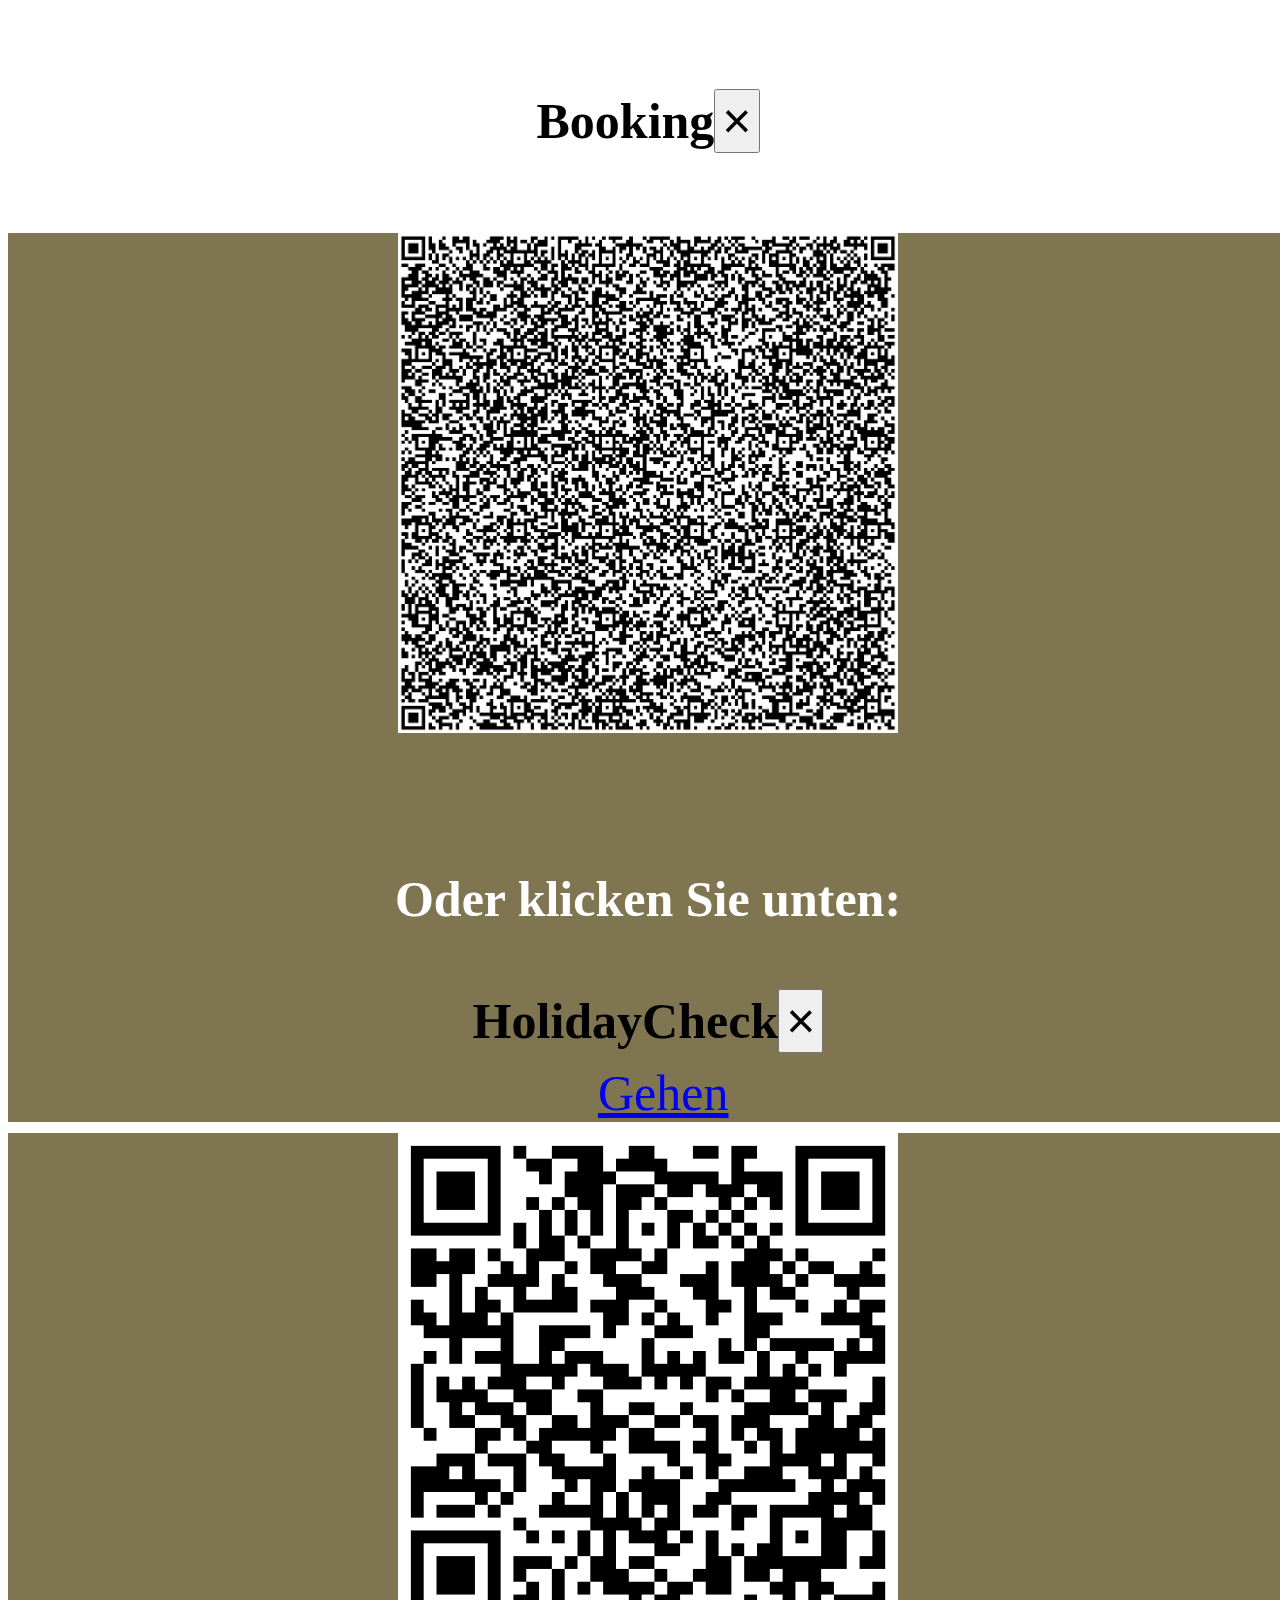
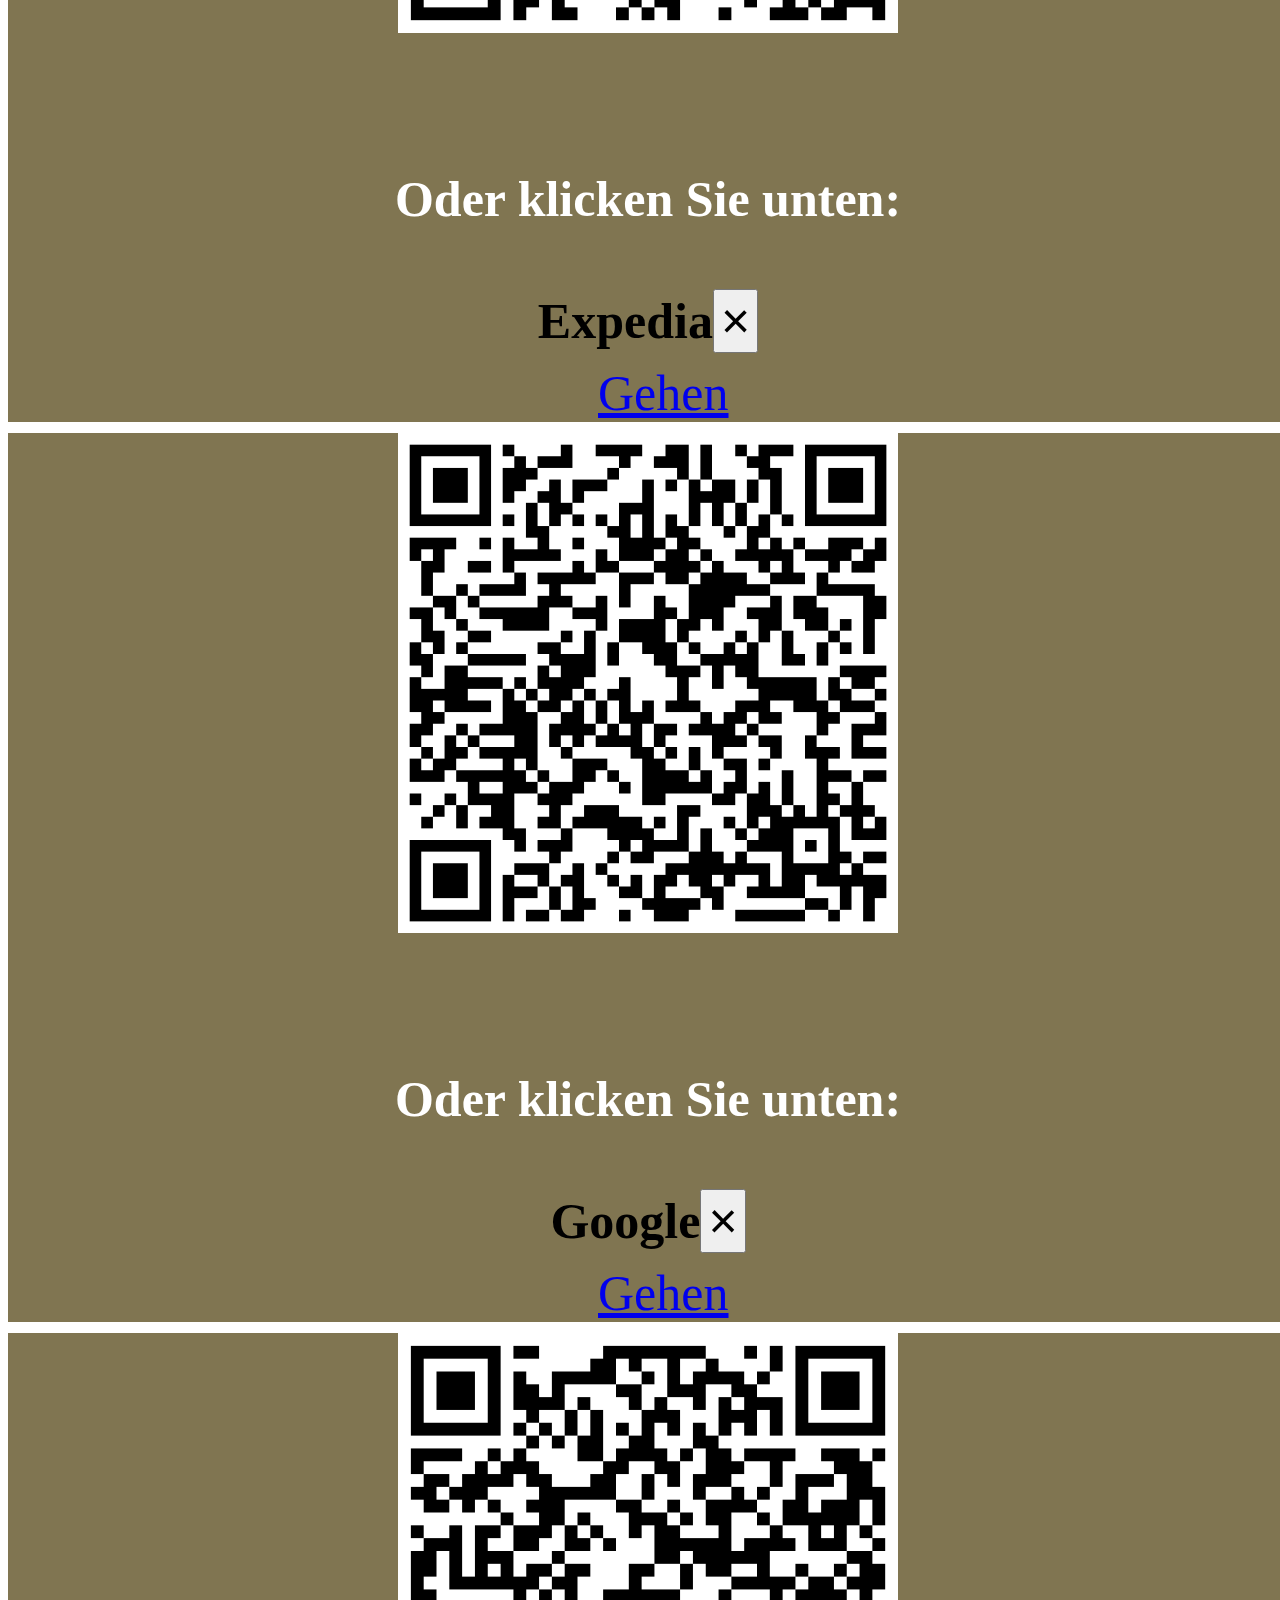
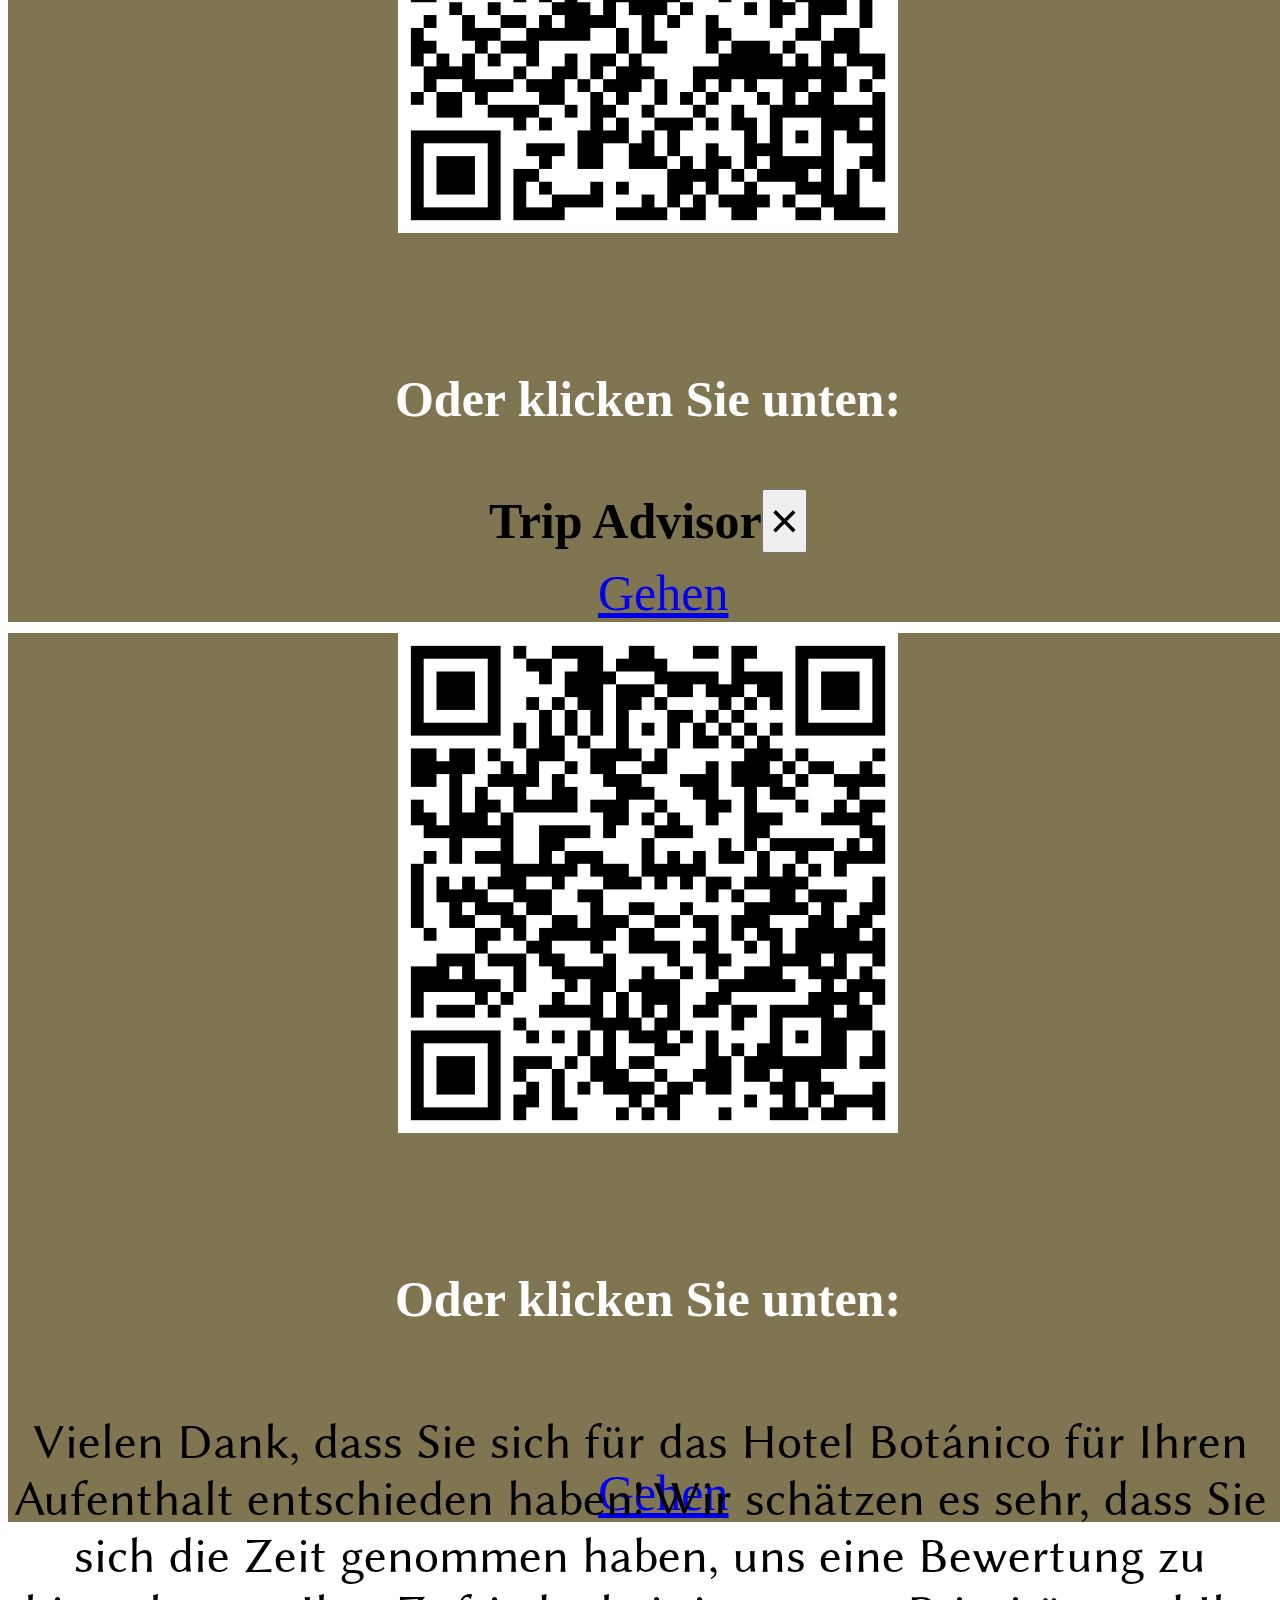
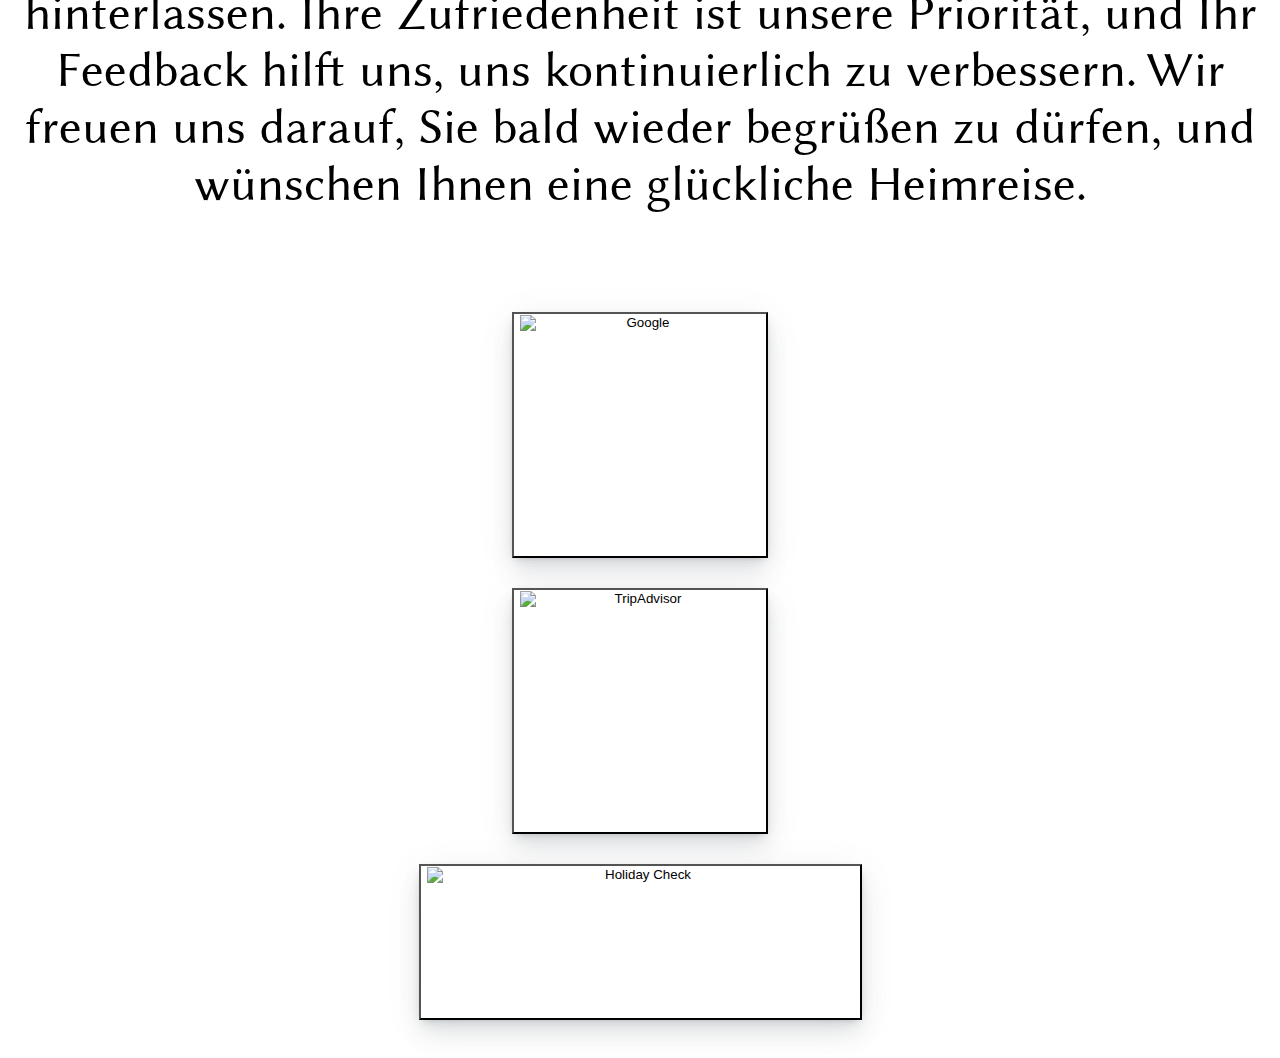
==== html/lang/de/index.html @ 5e1b324b "Init Project" ====
<!DOCTYPE html>
<html lang="es">
    <head>
        <meta charset="utf-8">
        <title>Leave your review!</title>
        <link rel="stylesheet" href="https://cdn.jsdelivr.net/npm/bootstrap@4.1.3/dist/css/bootstrap.min.css" integrity="sha384-MCw98/SFnGE8fJT3GXwEOngsV7Zt27NXFoaoApmYm81iuXoPkFOJwJ8ERdknLPMO" crossorigin="anonymous">
        <link rel="stylesheet" href="https://cdnjs.cloudflare.com/ajax/libs/font-awesome/5.12.1/css/all.min.css" integrity="sha256-mmgLkCYLUQbXn0B1SRqzHar6dCnv9oZFPEC1g1cwlkk=" crossorigin="anonymous" />
        <link rel="stylesheet" type="text/css" href="/style/page.css">
    </head>
    <body>
        <div class="container mt-5">
            <div class="list-group">
                
                <!-- Booking -->
                <!-- <a href="https://account.booking.com/sign-in?op_token=[base64]" class="list-group-item list-group-item-action">
                <img src="https://seeklogo.com/images/B/booking-com-logo-57323D83C0-seeklogo.com.png" alt="Booking" style="width: 20px; height: 20px;">
                Booking
              </a> -->
              
              <!-- Holiday Check -->
              <!-- <a href="https://review-service.holidaycheck.com/en/review/HotelBotanico/e1cec7dd-0b11-3948-adea-d96cf5feef65" class="list-group-item list-group-item-action">
                <img src="https://seeklogo.com/images/H/holidaycheck-logo-A82BFC7E91-seeklogo.com.png" alt="Holiday Check" style="width: 20px; height: 20px;">
                Holiday Check
              </a> -->
              
              <!-- Google -->
              <!-- <a href="https://www.google.com/travel/hotels/entity/CgsI9vPUl-Xi0ZrNARAB/reviews?gsas=1&utm_campaign=sharing&utm_medium=link&utm_source=htls&ved=0CAAQ5JsGahcKEwjA0PDLo7CHAxUAAAAAHQAAAAAQBg&ts=CAEaIAoCGgASGhIUCgcI6A8QCBgHEgcI6A8QCBgIGAEyAhAAKgkKBToDRVVSGgA" class="list-group-item list-group-item-action">
                <img src="https://seeklogo.com/images/G/google-2015-logo-65BBD07B01-seeklogo.com.png" alt="Google" style="width: 20px; height: 20px;">
                Google
              </a> -->
              
              <!-- Tripadvisor -->
              <!-- <a href="https://www.tripadvisor.es/UserReviewEdit-g187481-d252888-Hotel_Botanico_The_Oriental_Spa_Garden-Puerto_de_la_Cruz_Tenerife_Canary_Islands.html" class="list-group-item list-group-item-action">
                <img src="https://seeklogo.com/images/T/tripadvisor-logo-E7BE3B9B79-seeklogo.com.png" alt="Tripadvisor" style="width: 20px; height: 20px;">
                Tripadvisor
              </a> -->
              
              <!-- Expedia -->
              <!-- <a href="https://www.directword.io/survey/domain=es.hoteles.com/locale=es_ES?QTM_SID=" class="list-group-item list-group-item-action">
                <img src="https://seeklogo.com/images/E/expedia-group-logo-52299FFB89-seeklogo.com.png" alt="Expedia" style="width: 20px; height: 20px;">
                Expedia
              </a> -->
                
                <!-- Modal Booking -->
            <div class="modal fade" id="booking" tabindex="-1" role="dialog" aria-labelledby="bookingLabel" aria-hidden="true">
                <div class="modal-dialog modal-dialog-centered modal-fullscreen" role="document">
                    <div class="modal-content">
                        <div class="modal-header">
                            <h5 class="modal-title" id="bookingLabel">Booking</h5>
                            <button type="button" class="close" data-dismiss="modal" aria-label="Close">
                                <span aria-hidden="true">&times;</span>
                            </button>
                        </div>
                        <div class="modal-body l-bg-orange-dark">
                            <div class="card-image card-statistic-3 p-4">
                                <img src="/images/Booking .png" alt="Booking" style="width: 500px; height: 500px;">
                                <h6 class="text-message">Oder klicken Sie unten: </h6>
                                <a class="btn btn-primary btnGo" href="https://account.booking.com/sign-in?op_token=[base64]">Gehen</a>
                            </div>
                        </div>
                    </div>
                </div>
            </div>
            <!-- Modal holidayC -->
            <div class="modal fade" id="holidayC" tabindex="-1" role="dialog" aria-labelledby="holidayCLabel" aria-hidden="true">
                <div class="modal-dialog modal-dialog-centered modal-fullscreen" role="document">
                    <div class="modal-content">
                        <div class="modal-header">
                            <h5 class="modal-title" id="bookingLabel">HolidayCheck</h5>
                            <button type="button" class="close" data-dismiss="modal" aria-label="Close">
                                <span aria-hidden="true">&times;</span>
                            </button>
                        </div>
                        <div class="modal-body l-bg-orange-dark">
                            <div class="card-image card-statistic-3 p-4">
                                <img src="/images/holiday check.png" alt="holidayC" style="width: 500px; height: 500px;">
                                <h6 class="text-message">Oder klicken Sie unten: </h6>
                                <a class="btn btn-primary btnGo" href="https://review-service.holidaycheck.com/en/review/HotelBotanico/e1cec7dd-0b11-3948-adea-d96cf5feef65">Gehen</a>
                            </div>
                        </div>
                    </div>
                </div>
            </div>

            <!-- Modal expedia -->
            <div class="modal fade" id="expedia" tabindex="-1" role="dialog" aria-labelledby="bookingLabel" aria-hidden="true">
                <div class="modal-dialog modal-dialog-centered modal-fullscreen" role="document">
                    <div class="modal-content">
                        <div class="modal-header">
                            <h5 class="modal-title" id="bookingLabel">Expedia</h5>
                            <button type="button" class="close" data-dismiss="modal" aria-label="Close">
                                <span aria-hidden="true">&times;</span>
                            </button>
                        </div>
                        <div class="modal-body l-bg-orange-dark">
                            <div class="card-image card-statistic-3 p-4">
                                <img src="/images/Expedia.png" alt="expedia" style="width: 500px; height: 500px;">
                                <h6 class="text-message">Oder klicken Sie unten: </h6>
                                <a class="btn btn-primary btnGo" href="https://www.directword.io/survey/domain=es.hoteles.com/locale=es_ES?QTM_SID=">Gehen</a>
                            </div>
                        </div>
                    </div>
                </div>
            </div>
            <!-- Modal google -->
            <div class="modal fade" id="google" tabindex="-1" role="dialog" aria-labelledby="bookingLabel" aria-hidden="true">
                <div class="modal-dialog modal-dialog-centered modal-fullscreen" role="document">
                    <div class="modal-content">
                        <div class="modal-header">
                            <h5 class="modal-title" id="bookingLabel">Google</h5>
                            <button type="button" class="close" data-dismiss="modal" aria-label="Close">
                                <span aria-hidden="true">&times;</span>
                            </button>
                        </div>
                        <div class="modal-body l-bg-orange-dark">
                            <div class="card-image card-statistic-3 p-4">
                                <img src="/images/QR Google.png" alt="expedia" style="width: 500px; height: 500px;">
                                <h6 class="text-message">Oder klicken Sie unten: </h6>
                                <a class="btn btn-primary btnGo" href="https://www.google.com/travel/hotels/entity/CgsI9vPUl-Xi0ZrNARAB/reviews?gsas=1&utm_campaign=sharing&utm_medium=link&utm_source=htls&ved=0CAAQ5JsGahcKEwjA0PDLo7CHAxUAAAAAHQAAAAAQBg&ts=CAEaIAoCGgASGhIUCgcI6A8QCBgHEgcI6A8QCBgIGAEyAhAAKgkKBToDRVVSGgA">Gehen</a>
                            </div>
                        </div>
                    </div>
                </div>
            </div>
            <!-- Modal tripAdvisor -->
            <div class="modal fade" id="tripAdvisor" tabindex="-1" role="dialog" aria-labelledby="tripAdvisorLabel" aria-hidden="true">
                <div class="modal-dialog modal-dialog-centered modal-fullscreen" role="document">
                    <div class="modal-content">
                        <div class="modal-header">
                            <h5 class="modal-title" id="tripAdvisorLabel">Trip Advisor</h5>
                            <button type="button" class="close" data-dismiss="modal" aria-label="Close">
                                <span aria-hidden="true">&times;</span>
                            </button>
                        </div>
                        <div class="modal-body l-bg-orange-dark">
                            <div class="card-image card-statistic-3 p-4">
                                <img src="/images/holiday check.png" alt="tripAdvisor" style="width: 500px; height: 500px;">
                                <h6 class="text-message">Oder klicken Sie unten: </h6>
                                <a class="btn btn-primary btnGo"href="https://www.tripadvisor.es/UserReviewEdit-g187481-d252888-Hotel_Botanico_The_Oriental_Spa_Garden-Puerto_de_la_Cruz_Tenerife_Canary_Islands.html">Gehen</a>
                            </div>
                        </div>
                    </div>
                </div>
            </div>
              
              <!-- Botones -->
              
              <div class="container">
                  <div class="row ">
                      <!-- Texto -->
                      <h2>Vielen Dank, dass Sie sich für das Hotel Botánico für Ihren Aufenthalt entschieden haben! Wir schätzen es sehr, dass Sie sich die Zeit genommen haben, uns eine Bewertung zu hinterlassen. Ihre Zufriedenheit ist unsere Priorität, und Ihr Feedback hilft uns, uns kontinuierlich zu verbessern. Wir freuen uns darauf, Sie bald wieder begrüßen zu dürfen, und wünschen Ihnen eine glückliche Heimreise.</h2>
                      <!-- Google -->
                     <div class="col-xl-12 col-lg-12">
                         <div class="card ">
                             <button type="button" class="btn btn-primary l-bg-blanck" data-toggle="modal" data-target="#google">
                                 <div class="card-statistic-3 p-4 l-bg-blanck">
                                     <img src="https://seeklogo.com/images/G/google-2015-logo-65BBD07B01-seeklogo.com.png" alt="Google" style="width: 240px; height: 240px;">
                                     <!-- <img src="images/QR Google.png" alt="Booking" style="width: 150px; height: 150px;"> -->
                                    </div>
                                </button>
                            </div>
                        </div>
                        <!-- TripAdvisor -->
                        <div class="col-xl-12 col-lg-12">
                            <div class="card l-bg-orange-dark">
                                <button type="button" class="btn btn-primary l-bg-blanck" data-toggle="modal" data-target="#tripAdvisor">
                                <div class="card-statistic-3 p-4 l-bg-blanck">
                                    <img src="https://seeklogo.com/images/T/tripadvisor-logo-E7BE3B9B79-seeklogo.com.png" alt="TripAdvisor" style="width: 240px; height: 240px;">
                                    <!-- <img src="images/QR Tripadvisor.png" alt="Booking" style="width: 150px; height: 150px;"> -->
                                    
                                    </div>
                                </button>
                            </div>
                        </div>
                        <!-- HolidayCheck -->
                        <div class="col-xl-12 col-lg-12">
                            <div class="card ">
                                <button type="button" class="btn btn-primary l-bg-blanck" data-toggle="modal" data-target="#holidayC">
                                    <div class="card-statistic-3 p-4 l-bg-blanck">
                                    <img src="https://seeklogo.com/images/H/holidaycheck-logo-A82BFC7E91-seeklogo.com.png" alt="Holiday Check" style="width: 427px; height: 150px;">
                                    <!-- <img src="images/holiday check.png" alt="Booking" style="width: 150px; height: 150px;"> -->
                                </div>  
                            </button>
                        </div>
                    </div>
                        <!-- Booking --> 
                        <!-- <div class="col-xl-12 col-lg-12">
                            <div class="card">
                                <button type="button" class="btn btn-primary l-bg-blanck" data-toggle="modal" data-target="#booking"> 
                                    <div class="card-statistic-3 p-4 l-bg-blanck">
                                        <img src="https://seeklogo.com/images/B/booking-com-logo-57323D83C0-seeklogo.com.png" alt="Booking" style="width: 240px; height: 240px;">
                                    </div>
                                </button>
                            </div>
                        </div> -->
                        <!-- Expedia -->
                        <!-- <div class="col-xl-12 col-lg-12">
                            <div class="card l-bg-orange-dark">
                                <button type="button" class="btn btn-primary l-bg-blanck" data-toggle="modal" data-target="#expedia">
                                <div class="card-statistic-3 p-4 l-bg-blanck">
                                    <img src="https://seeklogo.com/images/E/expedia-group-logo-52299FFB89-seeklogo.com.png" alt="Expedia" style="width: 427px; height: 165px;">
                                </div>
                            </button>
                        </div> -->
                    </div>
                    </div>
                </div>         
            </div>
        </div>

          <script src="https://code.jquery.com/jquery-3.5.1.slim.min.js"></script>
          <script src="https://cdn.jsdelivr.net/npm/@popperjs/core@2.5.3/dist/umd/popper.min.js"></script>
          <script src="https://stackpath.bootstrapcdn.com/bootstrap/4.5.2/js/bootstrap.min.js"></script>
        </body>
</html>
---- style/page.css ----
.container{
  position: relative;
  left: 0px;
}

.row{
  display: flex;
  flex-flow: column;
  padding-top: 5%;
  align-items: center;
  /* background-color: red; */
}
.card {
  background-color: #fff;
  border-radius: 10px;
  border: none;
  position: relative;
  margin-bottom: 30px;
  box-shadow: 0 0.46875rem 2.1875rem rgba(90,97,105,0.1), 0 0.9375rem 1.40625rem rgba(90,97,105,0.1), 0 0.25rem 0.53125rem rgba(90,97,105,0.12), 0 0.125rem 0.1875rem rgba(90,97,105,0.1);
}

@font-face {
  font-family: "HB_Tipografía";
  src: url(/fonts/LinBiolinum_R.ttf);
  font-weight: bold;
  font-style: bold;
}
h2 {
  font-family: 'HB_Tipografía', sans-serif;
  text-align: center;
  font-size: 50px;
  margin-bottom: 100px;
}

.l-bg-orange-dark, .active {
  background: #807551;
  color: #fff;
}

.l-bg-blanck{
  background: #fff;
}

.card .card-statistic-3 .card-icon-large .fas, .card .card-statistic-3 .card-icon-large .far, .card .card-statistic-3 .card-icon-large .fab, .card .card-statistic-3 .card-icon-large .fal {
  font-size: 110px;
}

.card .card-statistic-3 .card-icon {
  text-align: center;
  line-height: 50px;
  margin-left: 15px;
  color: #000;
  position: absolute;
  right: -5px;
  top: 20px;
  opacity: 0.1;
}

.card .card-statistic-3, .modal-body.l-bg-orange-dark{
  /* padding-left: 50%; */
  display: flex;
  flex-flow: row;
  justify-content: space-evenly;
  align-items: center;
}



/* Display Modal */
.modal-content{
  min-height: 1000px;
  min-width: 650px;
}

.modal-fullscreen {
  width: 100vw; /* Ancho completo de la ventana */
  height: 100vh; /* Altura completa de la ventana */
  margin: 0;
  padding: 0;
  max-width: none; /* Sobreescribe el valor máximo de ancho del modal */
}

.modal-title, .close{
font-size: 50px;
right: 100px;
}
.modal-header{
display: flex;
align-items: center;
justify-content: center;
right: 50px;
}
.card-image{
display: flex;
justify-content: center;
align-items: center;
flex-direction: column; 
row-gap: 20px;

}
.btn.btn-primary.btnGo{
font-size: 50px;
width: 100px;
}

.text-message{
font-size: 50px;
}
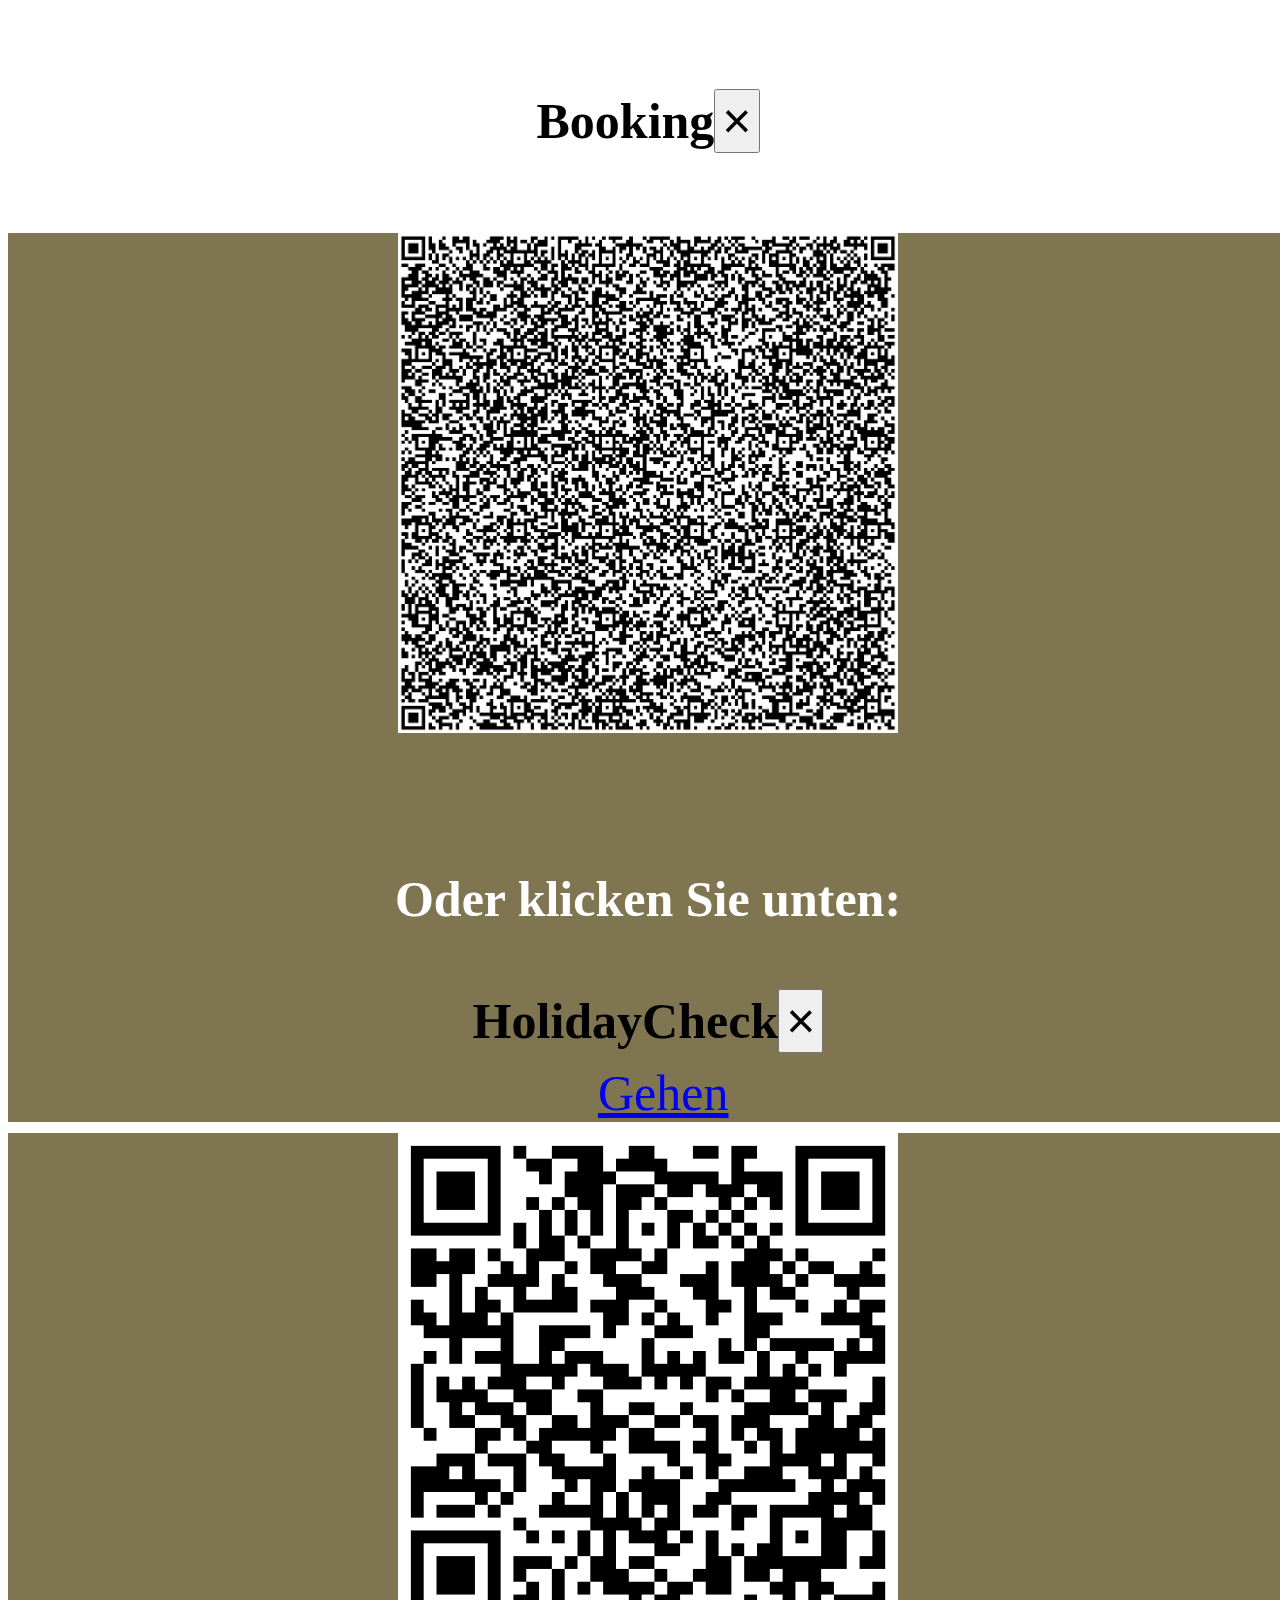
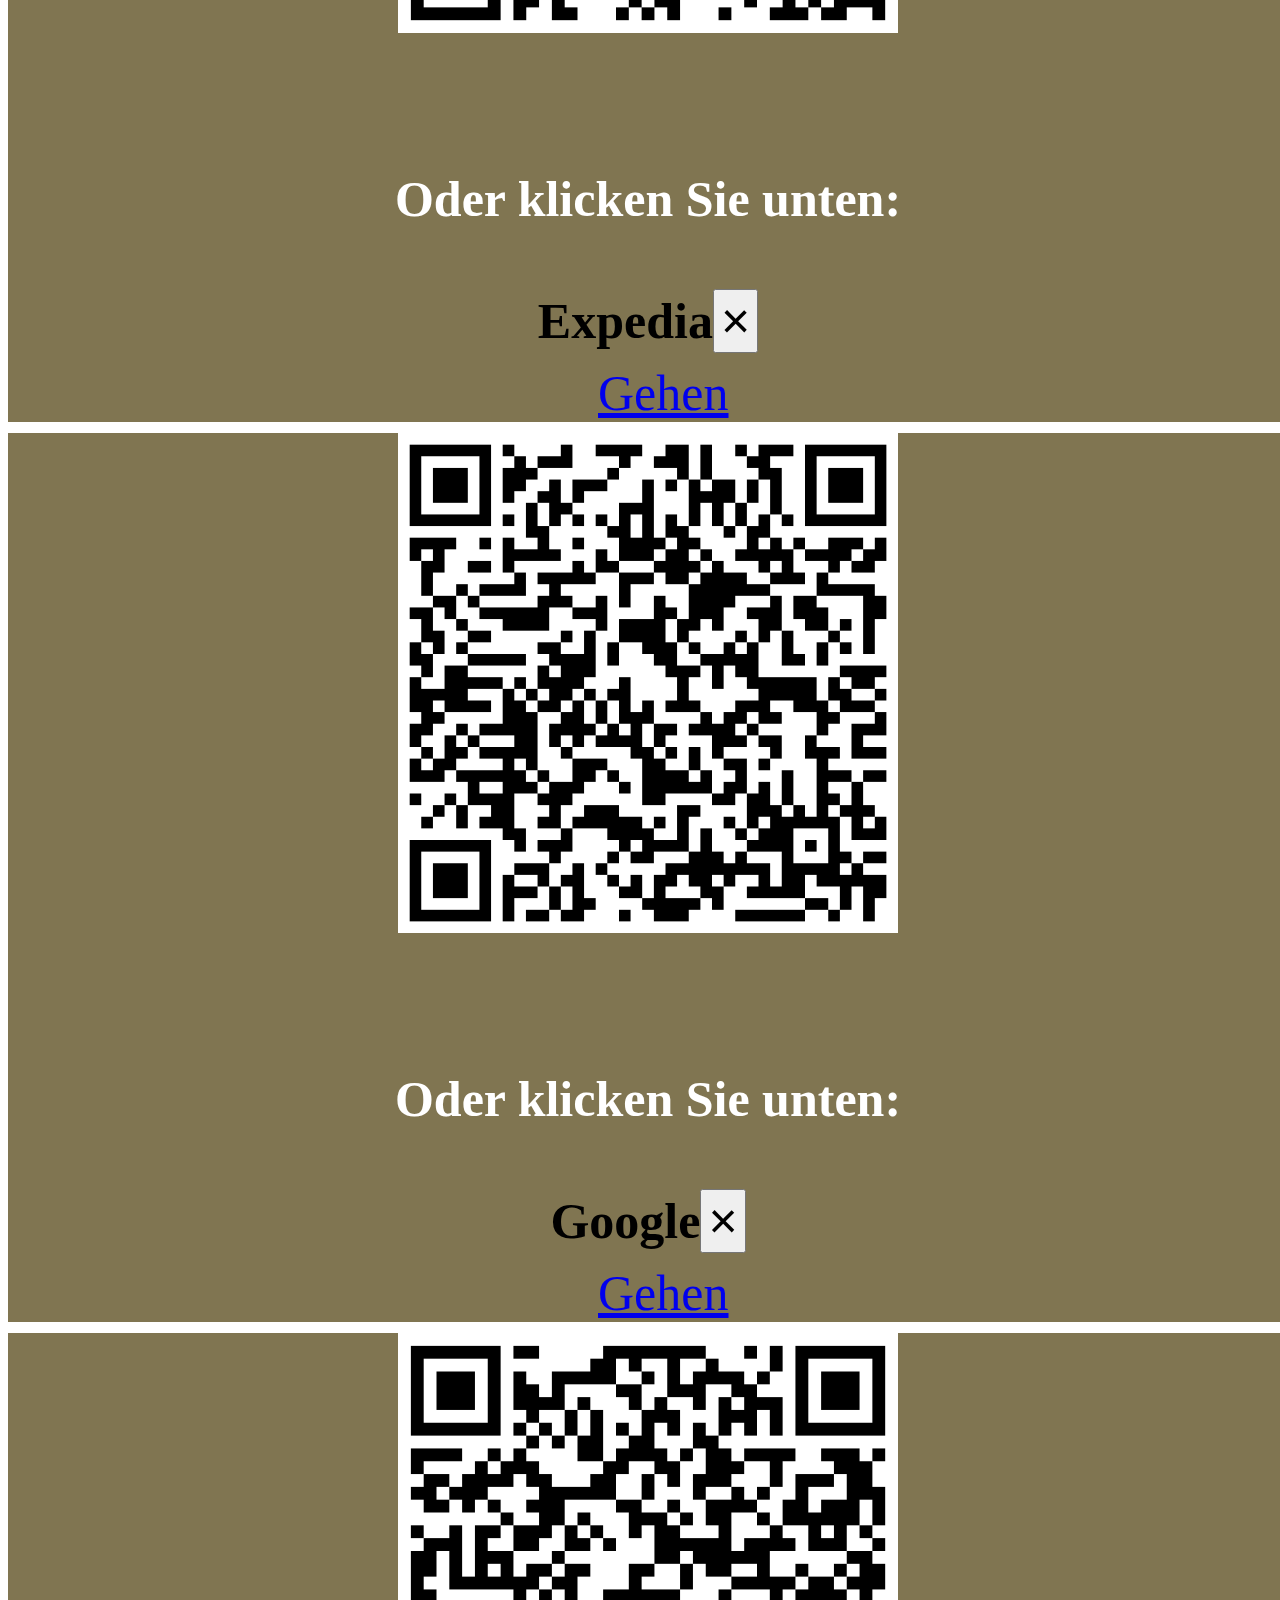
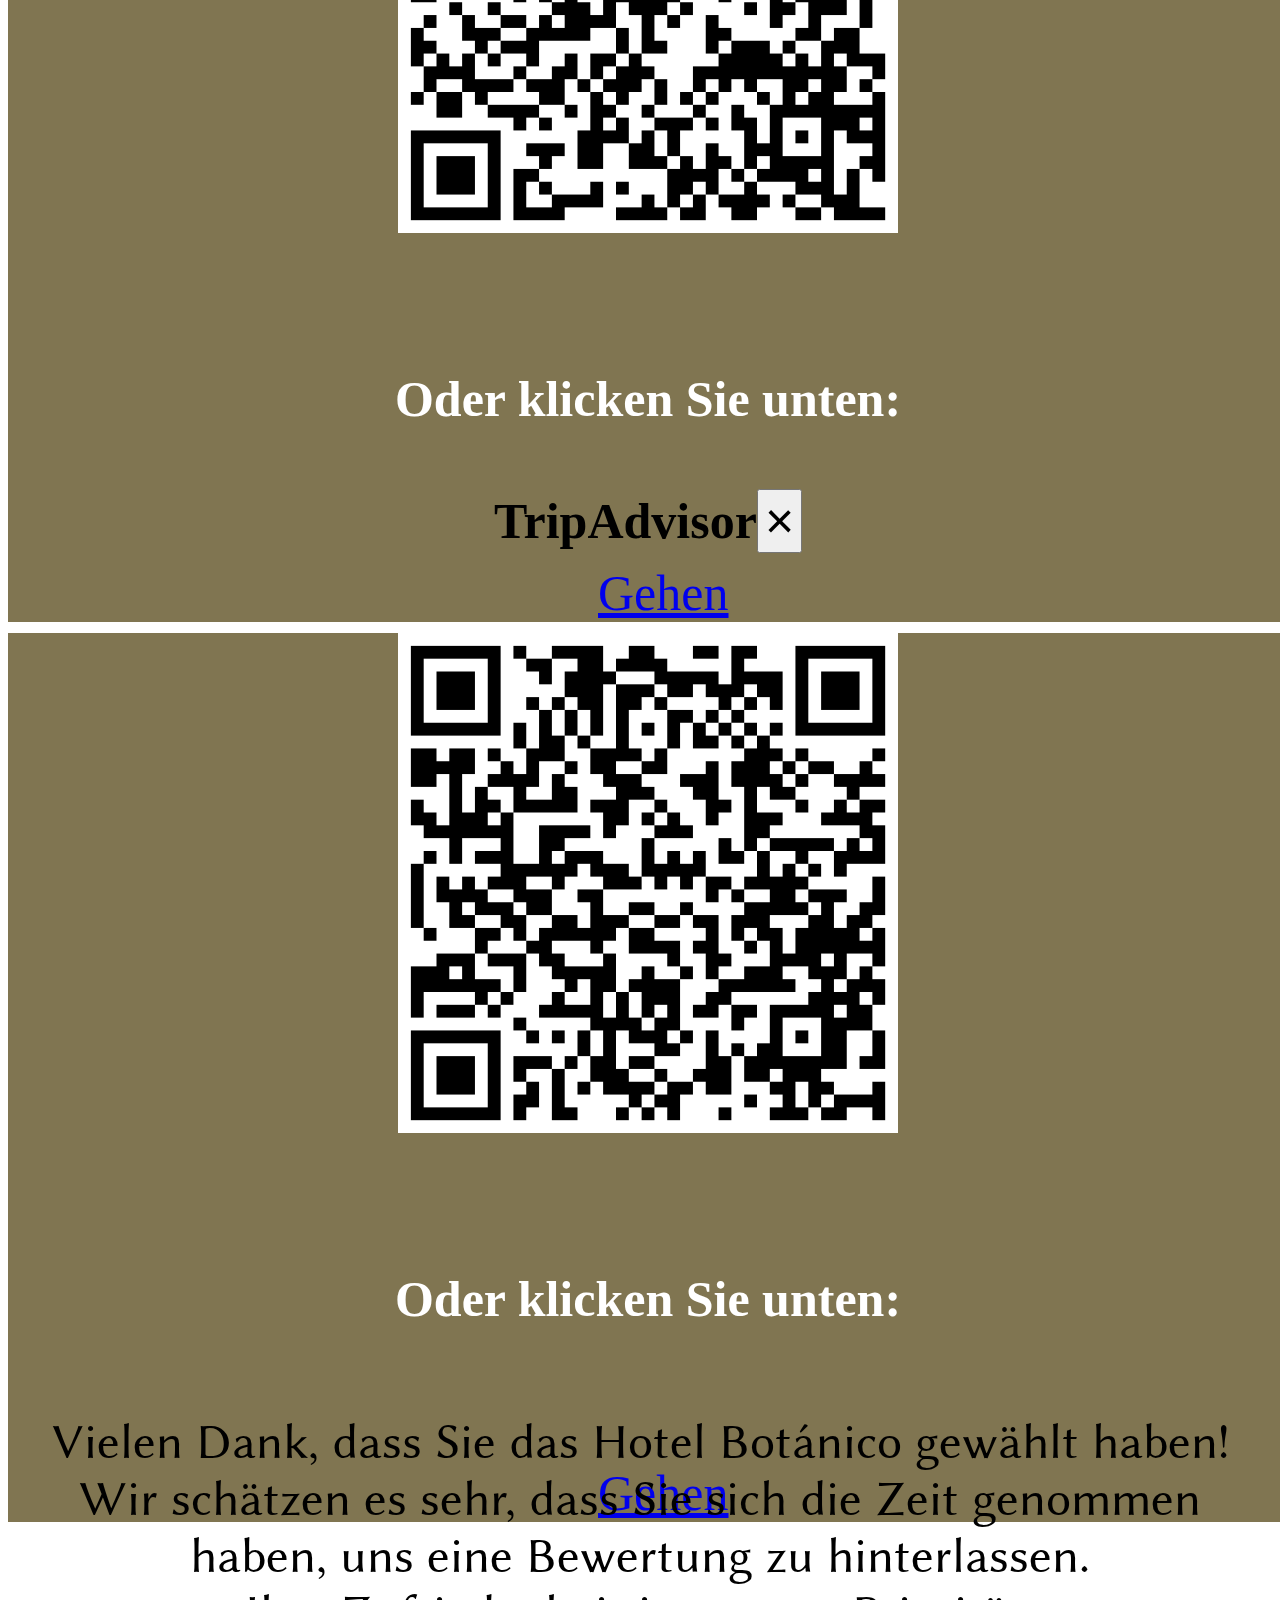
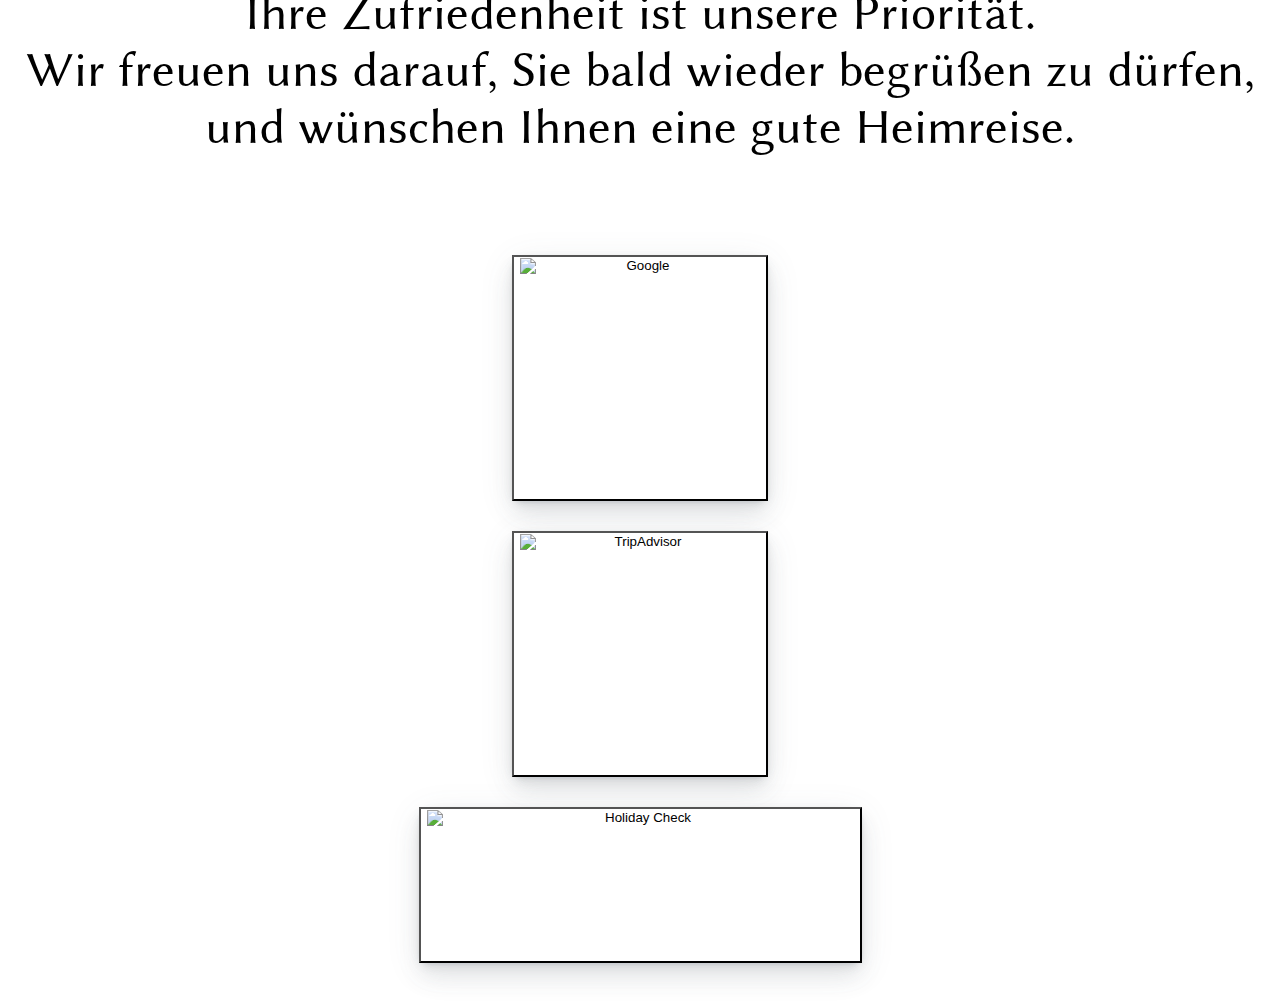
==== commit 9504823d: "Required changes, asked from the client" ====
--- a/html/lang/de/index.html
+++ b/html/lang/de/index.html
@@ -2,7 +2,7 @@
 <html lang="es">
     <head>
         <meta charset="utf-8">
-        <title>Leave your review!</title>
+        <title>Schreibe deine Bewertung!</title>
         <link rel="stylesheet" href="https://cdn.jsdelivr.net/npm/bootstrap@4.1.3/dist/css/bootstrap.min.css" integrity="sha384-MCw98/SFnGE8fJT3GXwEOngsV7Zt27NXFoaoApmYm81iuXoPkFOJwJ8ERdknLPMO" crossorigin="anonymous">
         <link rel="stylesheet" href="https://cdnjs.cloudflare.com/ajax/libs/font-awesome/5.12.1/css/all.min.css" integrity="sha256-mmgLkCYLUQbXn0B1SRqzHar6dCnv9oZFPEC1g1cwlkk=" crossorigin="anonymous" />
         <link rel="stylesheet" type="text/css" href="/style/page.css">
@@ -10,36 +10,6 @@
     <body>
         <div class="container mt-5">
             <div class="list-group">
-                
-                <!-- Booking -->
-                <!-- <a href="https://account.booking.com/sign-in?op_token=[base64]" class="list-group-item list-group-item-action">
-                <img src="https://seeklogo.com/images/B/booking-com-logo-57323D83C0-seeklogo.com.png" alt="Booking" style="width: 20px; height: 20px;">
-                Booking
-              </a> -->
-              
-              <!-- Holiday Check -->
-              <!-- <a href="https://review-service.holidaycheck.com/en/review/HotelBotanico/e1cec7dd-0b11-3948-adea-d96cf5feef65" class="list-group-item list-group-item-action">
-                <img src="https://seeklogo.com/images/H/holidaycheck-logo-A82BFC7E91-seeklogo.com.png" alt="Holiday Check" style="width: 20px; height: 20px;">
-                Holiday Check
-              </a> -->
-              
-              <!-- Google -->
-              <!-- <a href="https://www.google.com/travel/hotels/entity/CgsI9vPUl-Xi0ZrNARAB/reviews?gsas=1&utm_campaign=sharing&utm_medium=link&utm_source=htls&ved=0CAAQ5JsGahcKEwjA0PDLo7CHAxUAAAAAHQAAAAAQBg&ts=CAEaIAoCGgASGhIUCgcI6A8QCBgHEgcI6A8QCBgIGAEyAhAAKgkKBToDRVVSGgA" class="list-group-item list-group-item-action">
-                <img src="https://seeklogo.com/images/G/google-2015-logo-65BBD07B01-seeklogo.com.png" alt="Google" style="width: 20px; height: 20px;">
-                Google
-              </a> -->
-              
-              <!-- Tripadvisor -->
-              <!-- <a href="https://www.tripadvisor.es/UserReviewEdit-g187481-d252888-Hotel_Botanico_The_Oriental_Spa_Garden-Puerto_de_la_Cruz_Tenerife_Canary_Islands.html" class="list-group-item list-group-item-action">
-                <img src="https://seeklogo.com/images/T/tripadvisor-logo-E7BE3B9B79-seeklogo.com.png" alt="Tripadvisor" style="width: 20px; height: 20px;">
-                Tripadvisor
-              </a> -->
-              
-              <!-- Expedia -->
-              <!-- <a href="https://www.directword.io/survey/domain=es.hoteles.com/locale=es_ES?QTM_SID=" class="list-group-item list-group-item-action">
-                <img src="https://seeklogo.com/images/E/expedia-group-logo-52299FFB89-seeklogo.com.png" alt="Expedia" style="width: 20px; height: 20px;">
-                Expedia
-              </a> -->
                 
                 <!-- Modal Booking -->
             <div class="modal fade" id="booking" tabindex="-1" role="dialog" aria-labelledby="bookingLabel" aria-hidden="true">
@@ -127,7 +97,7 @@
                 <div class="modal-dialog modal-dialog-centered modal-fullscreen" role="document">
                     <div class="modal-content">
                         <div class="modal-header">
-                            <h5 class="modal-title" id="tripAdvisorLabel">Trip Advisor</h5>
+                            <h5 class="modal-title" id="tripAdvisorLabel">TripAdvisor</h5>
                             <button type="button" class="close" data-dismiss="modal" aria-label="Close">
                                 <span aria-hidden="true">&times;</span>
                             </button>
@@ -148,7 +118,7 @@
               <div class="container">
                   <div class="row ">
                       <!-- Texto -->
-                      <h2>Vielen Dank, dass Sie sich für das Hotel Botánico für Ihren Aufenthalt entschieden haben! Wir schätzen es sehr, dass Sie sich die Zeit genommen haben, uns eine Bewertung zu hinterlassen. Ihre Zufriedenheit ist unsere Priorität, und Ihr Feedback hilft uns, uns kontinuierlich zu verbessern. Wir freuen uns darauf, Sie bald wieder begrüßen zu dürfen, und wünschen Ihnen eine glückliche Heimreise.</h2>
+                      <h2>Vielen Dank, dass Sie das Hotel Botánico gewählt haben!<br> Wir schätzen es sehr, dass Sie sich die Zeit genommen haben, uns eine Bewertung zu hinterlassen.<br> Ihre Zufriedenheit ist unsere Priorität.<br> Wir freuen uns darauf, Sie bald wieder begrüßen zu dürfen, und wünschen Ihnen eine gute Heimreise.</h2>
                       <!-- Google -->
                      <div class="col-xl-12 col-lg-12">
                          <div class="card ">
